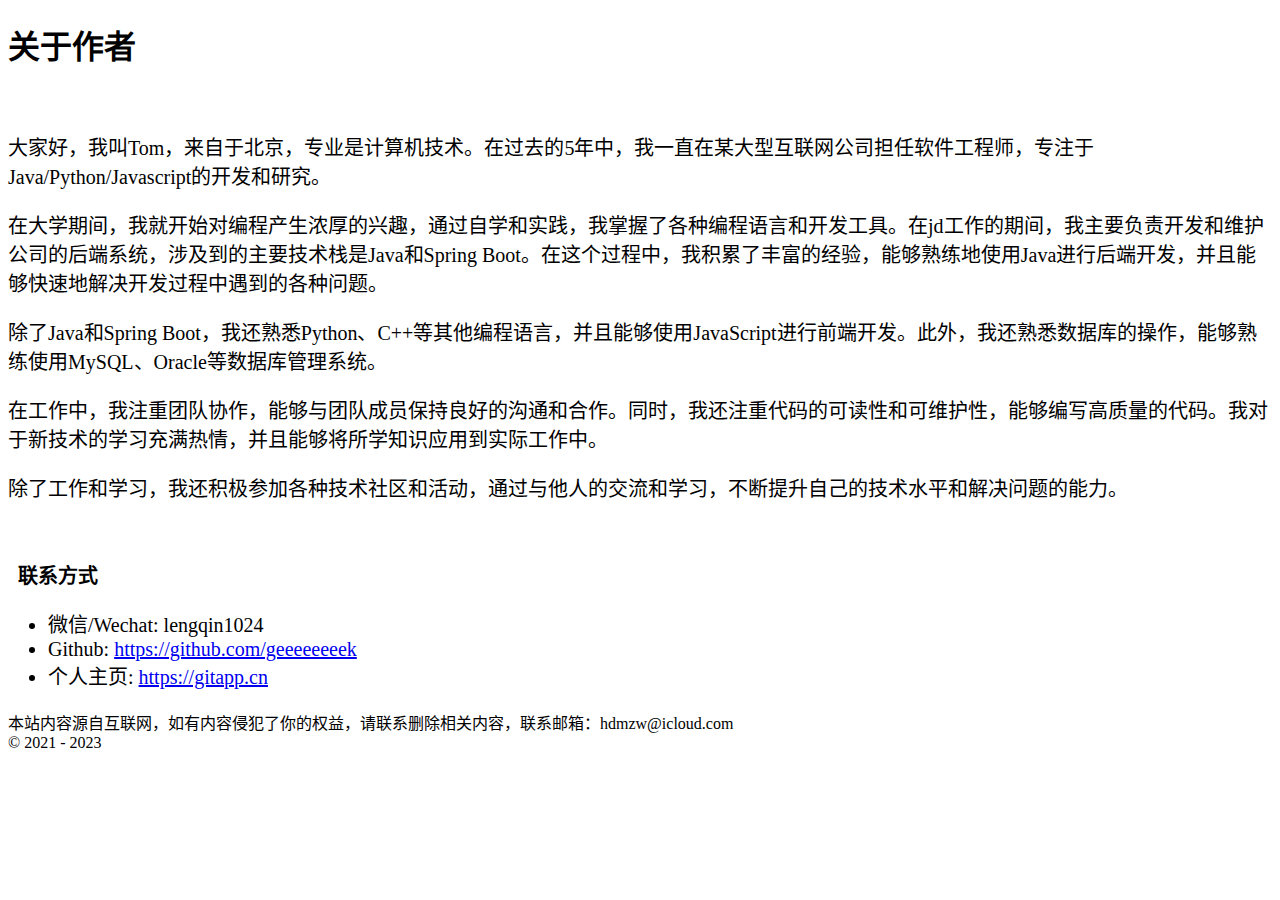
==== about/index.html @ 734e916e "Update index.html" ====
<!DOCTYPE html>
<html lang="zh-CN">

<head>
    <meta charset="UTF-8" />
    <meta http-equiv="X-UA-Compatible" content="IE=edge, chrome=1" />
    <meta name="viewport"
        content="width=device-width, initial-scale=1.0, minimum-scale=1.0, maximum-scale=1.0, user-scalable=no" />
    <meta name="theme-color" content="#f9f9f9" />
    <title>在线工具网</title>
    <link rel="shortcut icon" href="../assets/images/favicon.png" />
    <meta name="keywords" content="在线工具网" />
    <meta name="description" content="在线网址导航, 各类开发工具、绘图绘画工具、md5、在线ps、base64、房贷计算器等" />

    <link rel="stylesheet" id="block-library-css"
        href="./assets/css/block-library.min-5.6.2.css" type="text/css" media="all" />
    <link rel="stylesheet" id="iconfont-css" href="./assets/css/iconfont-3.03029.1.css"
        type="text/css" media="all" />
    <link rel="stylesheet" id="bootstrap-css" href="./assets/css/bootstrap.min-4.3.1.css"
        type="text/css" media="all" />
    <link rel="stylesheet" id="fancybox-css" href="./assets/css/fancybox.min-3.5.7.css"
        type="text/css" media="all" />
    <link rel="stylesheet" id="iowen-css" href="./assets/css/style-3.03029.1.css"
        type="text/css" media="all" />
    <link rel="stylesheet" id="custom-css" href="./assets/css/custom-style.css"
        type="text/css" media="all" />
    <link rel="stylesheet" id="fortawesome-css" href="./assets/fontawesome-5.15.4/css/all.min.css" type="text/css" />
    <script type="text/javascript" src="./assets/js/jquery.min-3.2.1.js" id="jquery-js"></script>
    <script type="text/javascript" src="./assets/js/content-search.js"  id="content-search-js"></script>




     <script>
        !function(p){"use strict";!function(t){var s=window,e=document,i=p,c="".concat("https:"===e.location.protocol?"https://":"http://","sdk.51.la/js-sdk-pro.min.js"),n=e.createElement("script"),r=e.getElementsByTagName("script")[0];n.type="text/javascript",n.setAttribute("charset","UTF-8"),n.async=!0,n.src=c,n.id="LA_COLLECT",i.d=n;var o=function(){s.LA.ids.push(i)};s.LA?s.LA.ids&&o():(s.LA=p,s.LA.ids=[],o()),r.parentNode.insertBefore(n,r)}()}({id:"3G9QRCtAm0z4ABfe",ck:"3G9QRCtAm0z4ABfe"});
    </script>

</head>




<body class="page-body boxed-container">
    <main role="main" class="flex-shrink-0">
    <div class="container">
        <h1 class="mt-5">关于作者</h1>
        <div class="content">
            <br/>
<p>大家好，我叫Tom，来自于北京，专业是计算机技术。在过去的5年中，我一直在某大型互联网公司担任软件工程师，专注于Java/Python/Javascript的开发和研究。</p>
<p>在大学期间，我就开始对编程产生浓厚的兴趣，通过自学和实践，我掌握了各种编程语言和开发工具。在jd工作的期间，我主要负责开发和维护公司的后端系统，涉及到的主要技术栈是Java和Spring Boot。在这个过程中，我积累了丰富的经验，能够熟练地使用Java进行后端开发，并且能够快速地解决开发过程中遇到的各种问题。</p>
<p>除了Java和Spring Boot，我还熟悉Python、C++等其他编程语言，并且能够使用JavaScript进行前端开发。此外，我还熟悉数据库的操作，能够熟练使用MySQL、Oracle等数据库管理系统。</p>
<p>在工作中，我注重团队协作，能够与团队成员保持良好的沟通和合作。同时，我还注重代码的可读性和可维护性，能够编写高质量的代码。我对于新技术的学习充满热情，并且能够将所学知识应用到实际工作中。</p>
<p>除了工作和学习，我还积极参加各种技术社区和活动，通过与他人的交流和学习，不断提升自己的技术水平和解决问题的能力。</p>
<br/>
<h4 id="联系方式">联系方式</h4>
<ul>
<li>微信/Wechat: lengqin1024</li>
<li>Github: <a href="https://github.com/geeeeeeeek">https://github.com/geeeeeeeek</a></li>
<li>个人主页: <a href="https://gitapp.cn">https://gitapp.cn</a></li>
</ul>

        </div>
    </div>
    </main>

    <style>
        .content {
            font-size: 1.25rem;
          }

          .content h1,
          .content h2,
          .content h3,
          .content h4 {
            margin: 15px 10px 5px;
          }

    </style>

        <footer class="main-footer footer-type-1 text-xs">
            <div id="footer-tools" class="d-flex flex-column">
                <a href="javascript:" id="go-to-up" class="btn rounded-circle go-up m-1" rel="go-top">
                    <i class="iconfont icon-to-up"></i>
                </a>

                <a href="javascript:" data-toggle="modal" data-target="#search-modal" class="btn rounded-circle m-1"
                    rel="search" one-link-mark="yes">
                    <i class="iconfont icon-search"></i>
                </a>


		<a href="javascript:" onclick="window.location.href='javascript:switchNightMode()'" class="btn rounded-circle switch-dark-mode m-1" id="yejian"
                    data-toggle="tooltip" data-placement="left" title="日间模式">
                    <i class="mode-ico iconfont icon-night"></i>
                </a>

            </div>
            <div class="footer-inner">
                <div class="footer-text">本站内容源自互联网，如有内容侵犯了你的权益，请联系删除相关内容，联系邮箱：hdmzw@icloud.com <br/>© 2021 - 2023<br/></div>
            </div>
        </footer>
    </div>
</div>


<script type='text/javascript' src='./assets/js/jquery.ui.touch-punch.min-0.2.2.js' id='jqueryui-touch-js'></script>
<script type='text/javascript' src='./assets/js/clipboard.min-5.6.2.js' id='clipboard-js'></script>
<script type='text/javascript' src='./assets/js/tooltip-extend.js' id='iplaycode-nav-js'></script>
<script type='text/javascript' id='popper-js-extra'>


var theme = {"ajaxurl":"","addico":"https:\/\/nav.baidu.cn\/wp-content\/themes\/onenav\/images\/add.png","order":"asc","formpostion":"top","defaultclass":"io-grey-mode","isCustomize":"1","icourl":"","icopng":".png","urlformat":"1","customizemax":"10","newWindow":"0","lazyload":"1","minNav":"1","loading":"1","hotWords":"baidu","classColumns":" col-sm-6 col-md-4 col-xl-5a col-xxl-6a ","apikey":"TWpBeU1UVTNOekk1TWpVMEIvZ1M2bFVIQllUMmxsV1dZelkxQTVPVzB3UW04eldGQmxhM3BNWW14bVNtWk4="};

</script>
<script type='text/javascript' src='./assets/js/popper.min.js' id='popper-js'></script>
<script type='text/javascript' src='./assets/js/bootstrap.min-4.3.1.js' id='bootstrap-js'></script>
<script type='text/javascript' src='./assets/js/theia-sticky-sidebar-1.5.0.js' id='sidebar-js'></script>
<script type='text/javascript' src='./assets/js/lazyload.min-12.4.0.js' id='lazyload-js'></script>
<script type='text/javascript' src='./assets/js/fancybox.min-3.5.7.js' id='lightbox-js-js'></script>

<script type='text/javascript' src='./assets/js/app-anim.js' id='appanim-js'></script>

<script type="text/javascript">
    $(document).ready(function(){
        var siteWelcome = $('#loading');
        siteWelcome.addClass('close');
        setTimeout(function() {
            siteWelcome.remove();
        }, 600);
    });
</script>
<script>
    $(document).ready(function(){
        setTimeout(function () {
            if ($('a.smooth[href="' + window.location.hash + '"]')[0]) {
                $('a.smooth[href="' + window.location.hash + '"]').click();
            }else if (window.location.hash != '') {
                $("html, body").animate({
                    scrollTop: $(window.location.hash).offset().top - 90
                }, {
                    duration: 500,
                    easing: "swing"
                });
            }
        }, 300);
        $(document).on('click','a.smooth',function(ev) {
            if($('#sidebar').hasClass('show') && !$(this).hasClass('change-href')){
                $('#sidebar').modal('toggle');
            }
            if($(this).attr("href").substr(0, 1) == "#"){
                $("html, body").animate({
                    scrollTop: $($(this).attr("href")).offset().top - 90
                }, {
                    duration: 500,
                    easing: "swing"
                });
            }
            if($(this).hasClass('go-search-btn')){
                $('#search-text').focus();
            }
            if(!$(this).hasClass('change-href')){
                var menu =  $("a"+$(this).attr("href"));
                menu.click();
                toTarget(menu.parent().parent(),true,true);
            }
        });
        $(document).on('click','a.tab-noajax',function(ev) {
            var url = $(this).data('link');
            if(url)
                $(this).parents('.d-flex.flex-fill.flex-tab').children('.btn-move.tab-move').show().attr('href', url);
            else
                $(this).parents('.d-flex.flex-fill.flex-tab').children('.btn-move.tab-move').hide();
        });

    });
</script>

<script>

(function(){
    if(document.cookie.replace(/(?:(?:^|.*;\s*)night\s*\=\s*([^;]*).*$)|^.*$/, "$1") === ''){
        if(new Date().getHours() > 22 || new Date().getHours() < 6){
            document.body.classList.remove('io-black-mode');
            document.body.classList.add('io-grey-mode');
            document.cookie = "night=1;path=/";
            console.log('夜间模式开启');
        }else{
            document.body.classList.remove('night');
            document.cookie = "night=0;path=/";
            console.log('夜间模式关闭');
        }
    }else{
        var night = document.cookie.replace(/(?:(?:^|.*;\s*)night\s*\=\s*([^;]*).*$)|^.*$/, "$1") || '0';
        if(night == '0'){
            document.body.classList.remove('night');
        }else if(night == '1'){
            document.body.classList.add('night');
        }
    }
})();

$("#search-bg").css("background-image", "url(assets\/images\/bg-dna.jpg)");
function switchNightMode(){
    var night = document.cookie.replace(/(?:(?:^|.*;\s*)night\s*\=\s*([^;]*).*$)|^.*$/, "$1") || '0';
    if(night == '0'){
	$("#search-bg").css("background-image", "url(assets\/images\/bg-dna.jpg)");
        document.body.classList.remove('io-grey-mode');
        document.body.classList.add('io-black-mode');
        document.cookie = "night=1;path=/"
        console.log(' ');
        $(".switch-dark-mode").attr("data-original-title","日间模式");
        $(".mode-ico").removeClass("icon-night");
        $(".mode-ico").addClass("icon-light");
    }else{
	$("#search-bg").css("background-image", "url(assets\/images\/bg-dna.jpg)")
        document.body.classList.remove('io-black-mode');
        document.body.classList.add('io-grey-mode');
        document.cookie = "night=0;path=/"
        console.log(' ');
        $(".switch-dark-mode").attr("data-original-title","夜间模式");
        $(".mode-ico").removeClass("icon-light");
        $(".mode-ico").addClass("icon-night");
    }
}
</script>
</body>
</html>
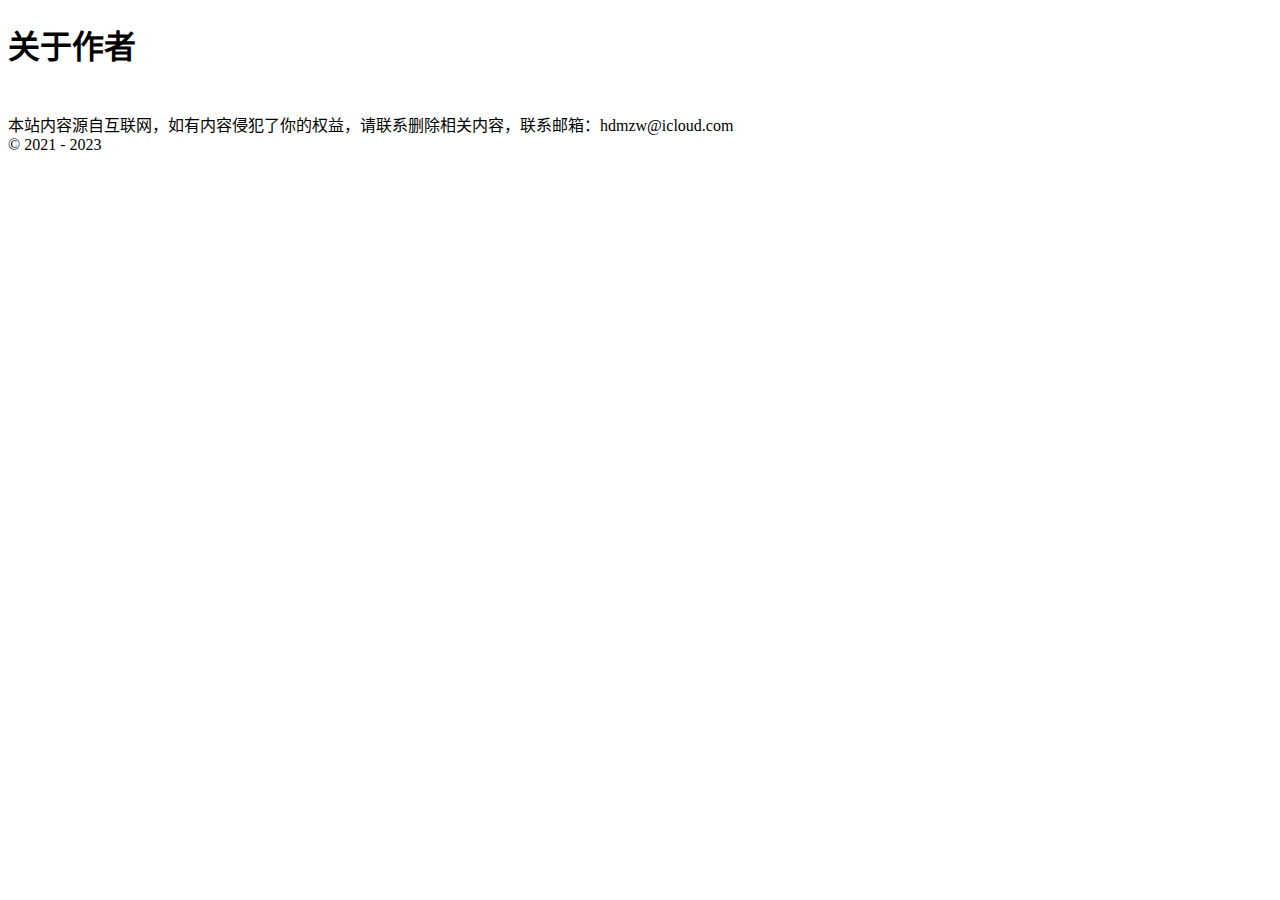
==== commit 40ff948a: "Update index.html" ====
--- a/about/index.html
+++ b/about/index.html
@@ -46,17 +46,7 @@
         <h1 class="mt-5">关于作者</h1>
         <div class="content">
             <br/>
-<p>大家好，我叫Tom，来自于北京，专业是计算机技术。在过去的5年中，我一直在某大型互联网公司担任软件工程师，专注于Java/Python/Javascript的开发和研究。</p>
-<p>在大学期间，我就开始对编程产生浓厚的兴趣，通过自学和实践，我掌握了各种编程语言和开发工具。在jd工作的期间，我主要负责开发和维护公司的后端系统，涉及到的主要技术栈是Java和Spring Boot。在这个过程中，我积累了丰富的经验，能够熟练地使用Java进行后端开发，并且能够快速地解决开发过程中遇到的各种问题。</p>
-<p>除了Java和Spring Boot，我还熟悉Python、C++等其他编程语言，并且能够使用JavaScript进行前端开发。此外，我还熟悉数据库的操作，能够熟练使用MySQL、Oracle等数据库管理系统。</p>
-<p>在工作中，我注重团队协作，能够与团队成员保持良好的沟通和合作。同时，我还注重代码的可读性和可维护性，能够编写高质量的代码。我对于新技术的学习充满热情，并且能够将所学知识应用到实际工作中。</p>
-<p>除了工作和学习，我还积极参加各种技术社区和活动，通过与他人的交流和学习，不断提升自己的技术水平和解决问题的能力。</p>
-<br/>
-<h4 id="联系方式">联系方式</h4>
-<ul>
-<li>微信/Wechat: lengqin1024</li>
-<li>Github: <a href="https://github.com/geeeeeeeek">https://github.com/geeeeeeeek</a></li>
-<li>个人主页: <a href="https://gitapp.cn">https://gitapp.cn</a></li>
+
 </ul>
 
         </div>
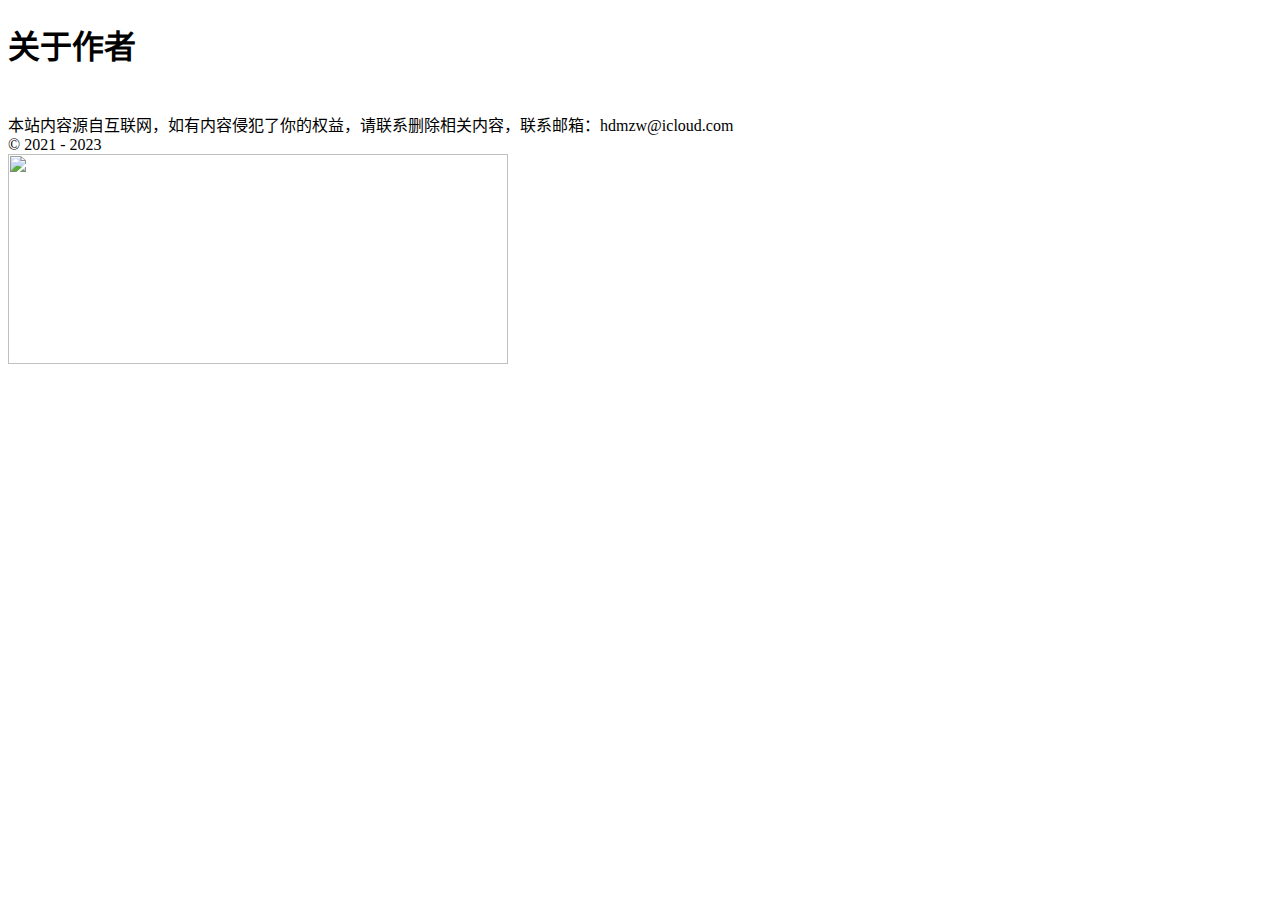
==== commit e142060d: "Update index.html" ====
--- a/about/index.html
+++ b/about/index.html
@@ -87,6 +87,7 @@
             </div>
             <div class="footer-inner">
                 <div class="footer-text">本站内容源自互联网，如有内容侵犯了你的权益，请联系删除相关内容，联系邮箱：hdmzw@icloud.com <br/>© 2021 - 2023<br/></div>
+		<div><img src="https://tenapi.cn/v2/ipinfo" width="500" height="210" /></div>
             </div>
         </footer>
     </div>
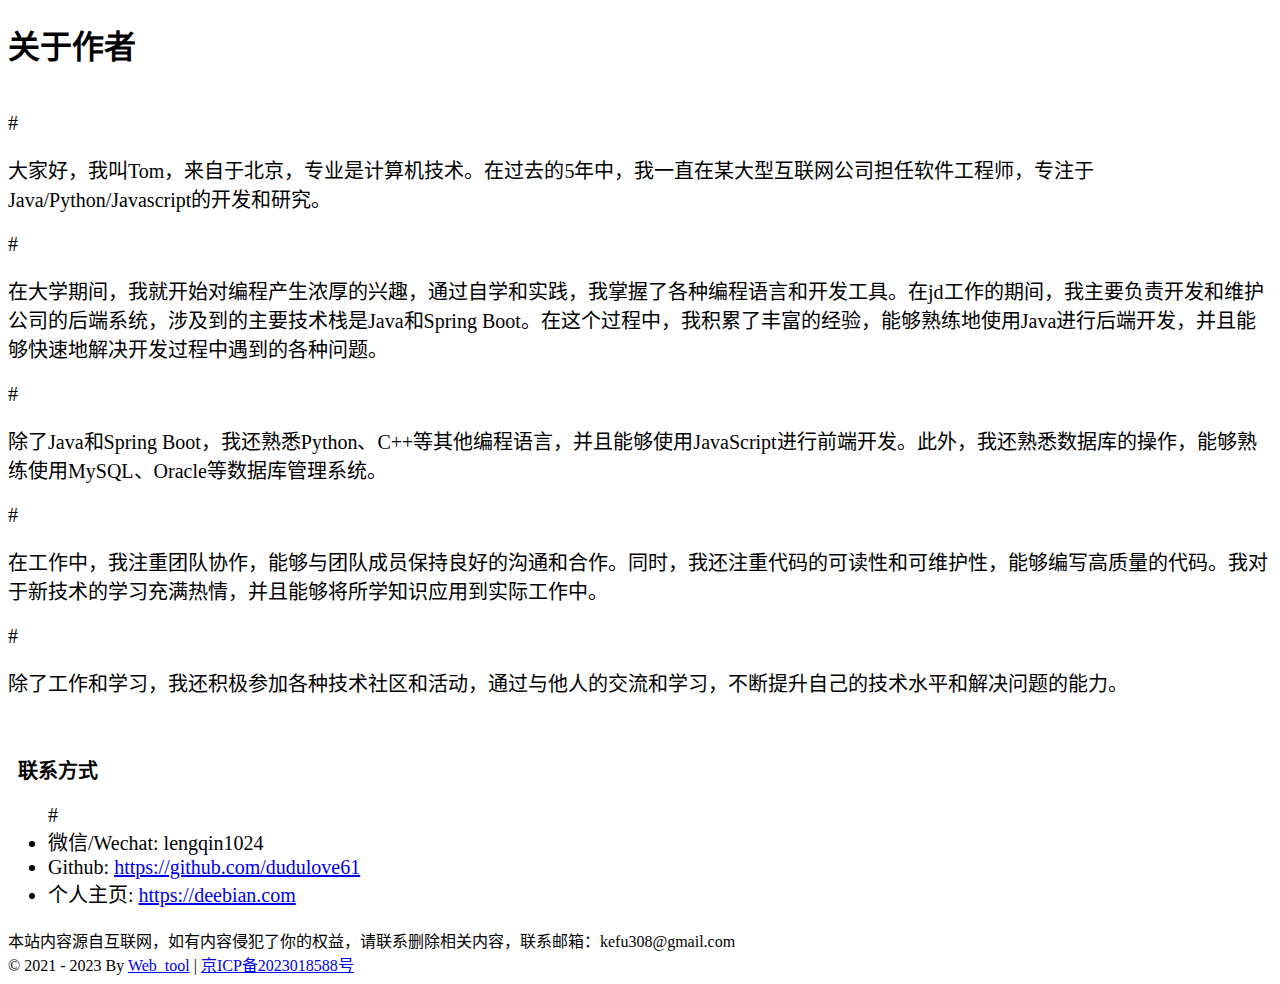
==== commit 70ac6f79: "Update index.html" ====
--- a/about/index.html
+++ b/about/index.html
@@ -46,7 +46,17 @@
         <h1 class="mt-5">关于作者</h1>
         <div class="content">
             <br/>
-
+# <p>大家好，我叫Tom，来自于北京，专业是计算机技术。在过去的5年中，我一直在某大型互联网公司担任软件工程师，专注于Java/Python/Javascript的开发和研究。</p>
+# <p>在大学期间，我就开始对编程产生浓厚的兴趣，通过自学和实践，我掌握了各种编程语言和开发工具。在jd工作的期间，我主要负责开发和维护公司的后端系统，涉及到的主要技术栈是Java和Spring Boot。在这个过程中，我积累了丰富的经验，能够熟练地使用Java进行后端开发，并且能够快速地解决开发过程中遇到的各种问题。</p>
+# <p>除了Java和Spring Boot，我还熟悉Python、C++等其他编程语言，并且能够使用JavaScript进行前端开发。此外，我还熟悉数据库的操作，能够熟练使用MySQL、Oracle等数据库管理系统。</p>
+# <p>在工作中，我注重团队协作，能够与团队成员保持良好的沟通和合作。同时，我还注重代码的可读性和可维护性，能够编写高质量的代码。我对于新技术的学习充满热情，并且能够将所学知识应用到实际工作中。</p>
+# <p>除了工作和学习，我还积极参加各种技术社区和活动，通过与他人的交流和学习，不断提升自己的技术水平和解决问题的能力。</p>
+<br/>
+<h4 id="联系方式">联系方式</h4>
+<ul>
+# <li>微信/Wechat: lengqin1024</li>
+<li>Github: <a href="https://github.com/dudulove61">https://github.com/dudulove61</a></li>
+<li>个人主页: <a href="https://deebian.com">https://deebian.com</a></li>
 </ul>
 
         </div>
@@ -86,8 +96,7 @@
 
             </div>
             <div class="footer-inner">
-                <div class="footer-text">本站内容源自互联网，如有内容侵犯了你的权益，请联系删除相关内容，联系邮箱：hdmzw@icloud.com <br/>© 2021 - 2023<br/></div>
-		<div><img src="https://tenapi.cn/v2/ipinfo" width="500" height="210" /></div>
+                <div class="footer-text">本站内容源自互联网，如有内容侵犯了你的权益，请联系删除相关内容，联系邮箱：kefu308@gmail.com <br/>© 2021 - 2023 By <a href="https://github.com/dudulove/web_tool">Web_tool</a> | <a href="http://beian.miit.gov.cn/">京ICP备2023018588号</a><br/></div>
             </div>
         </footer>
     </div>
